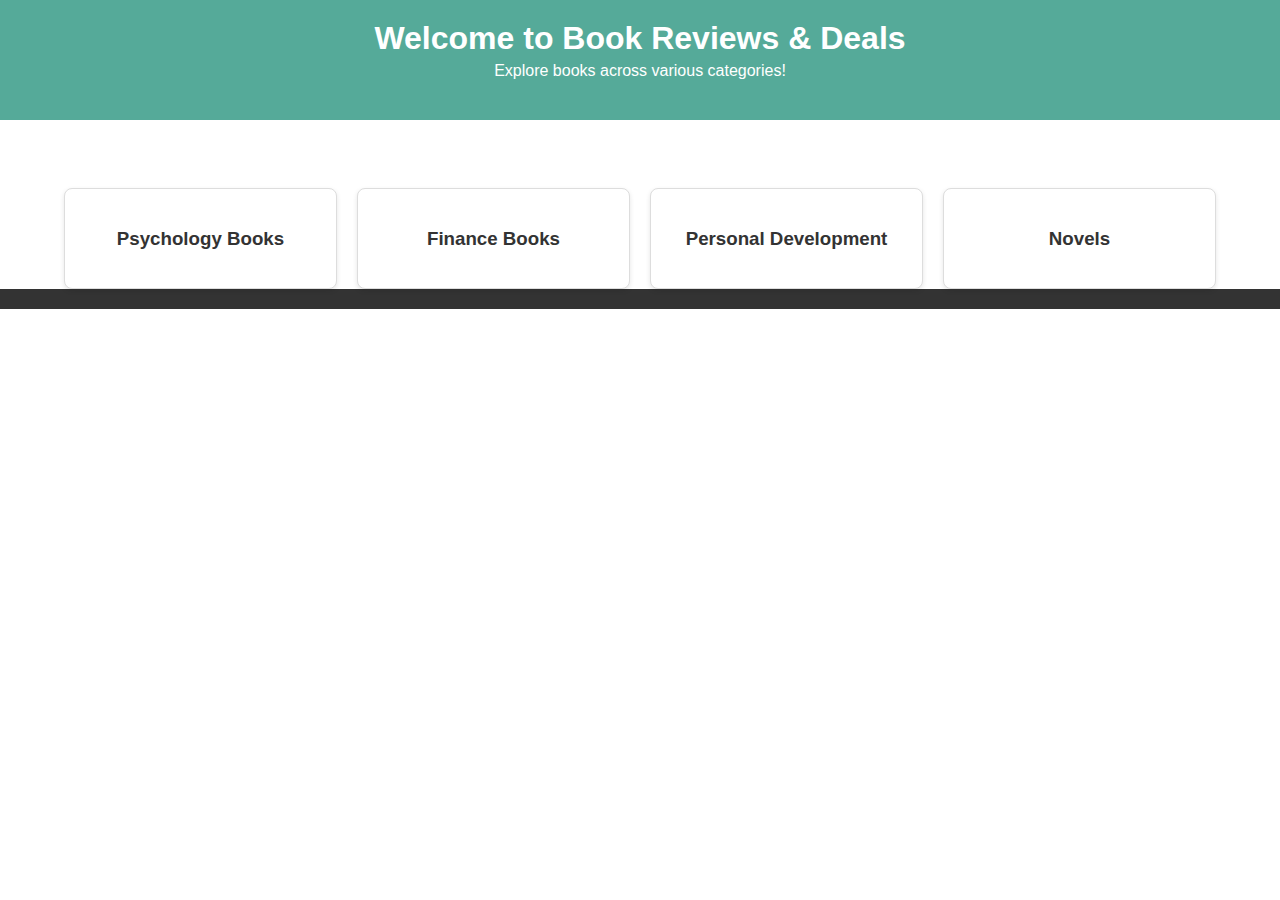
==== index.html @ 20fa57d8 "added files manually 😖" ====
<!DOCTYPE html>
<html lang="en">
<head>
  <meta charset="UTF-8">
  <meta name="viewport" content="width=device-width, initial-scale=1.0">
  <title>Book Categories</title>
  <link rel="stylesheet" href="styles.css">
</head>
<body>
  <header class="header">
    <div class="container">
      <h1>Welcome to Book Reviews & Deals</h1>
      <p>Explore books across various categories!</p>
    </div>
  </header>

  <main class="categories">
    <div class="container">
      <h2>Categories</h2>
      <div class="category-grid">
        <a href="psychology.html" class="category-card">
          <h3>Psychology Books</h3>
        </a>
        <a href="finance.html" class="category-card">
          <h3>Finance Books</h3>
        </a>
        <a href="personal.html" class="category-card">
          <h3>Personal Development</h3>
        </a>
        <a href="novels.html" class="category-card">
          <h3>Novels</h3>
        </a>
      </div>
    </div>
  </main>

  <footer class="footer">
    
  </footer>
</body>
</html>
---- styles.css ----
/* General Styles */
body {
  font-family: 'Arial', sans-serif;
  margin: 0;
  padding: 0;
  background-color: #f9f9f9;
  color: #333;
  background: url('#') no-repeat center center fixed;
  background-size: cover; /* Ensures the image covers the whole background */
  margin: 0;
  padding: 0;
  font-family: 'Arial', sans-serif;
  color: #fff; /* Text color for contrast */
  
}

.container {
  width: 90%;
  max-width: 1200px;
  margin: 0 auto;
}

/* Header */
.header {
  background-color: #5a9;
  color: #fff;
  text-align: center;
  padding: 20px 0;
}

.header h1 {
  margin: 0;
}

.header p {
  margin: 5px 0 20px;
}

.btn {
  display: inline-block;
  padding: 10px 20px;
  background-color: #0078d7;
  color: #fff;
  text-decoration: none;
  border-radius: 5px;
  transition: background-color 0.3s ease;
}

.btn:hover {
  background-color: #0056a6;
}

/* Categories */
.categories h2 {
  text-align: center;
  margin-bottom: 20px;
}

.category-grid {
  display: grid;
  grid-template-columns: repeat(auto-fit, minmax(200px, 1fr));
  gap: 20px;
}

.category-card {
  display: block;
  background-color: #fff;
  border: 1px solid #ddd;
  border-radius: 8px;
  text-align: center;
  padding: 20px;
  text-decoration: none;
  color: #333;
  box-shadow: 0 2px 5px rgba(0, 0, 0, 0.1);
}

.category-card:hover {
  background-color: #0078d7;
  color: #fff;
}

/* Books Section */
.book-section h2 {
  text-align: center;
  margin-bottom: 20px;
}

.book-grid {
  display: grid;
  grid-template-columns: repeat(auto-fit, minmax(250px, 1fr));
  gap: 20px;
}

.book-card {
  background-color: #fff;
  border: 1px solid #ddd;
  border-radius: 8px;
  padding: 20px;
  text-align: center;
  box-shadow: 0 2px 5px rgba(0, 0, 0, 0.1);
}

.book-card img {
  max-width: 100%;
  height: auto;
}

.book-card h3 {
  margin: 10px 0;
}

.book-card .author {
  font-size: 14px;
  color: #666;
}

.book-card .btn {
  margin-top: 10px;
}

/* Footer */
.footer {
  background-color: #333;
  color: #fff;
  text-align: center;
  padding: 10px 0;
}
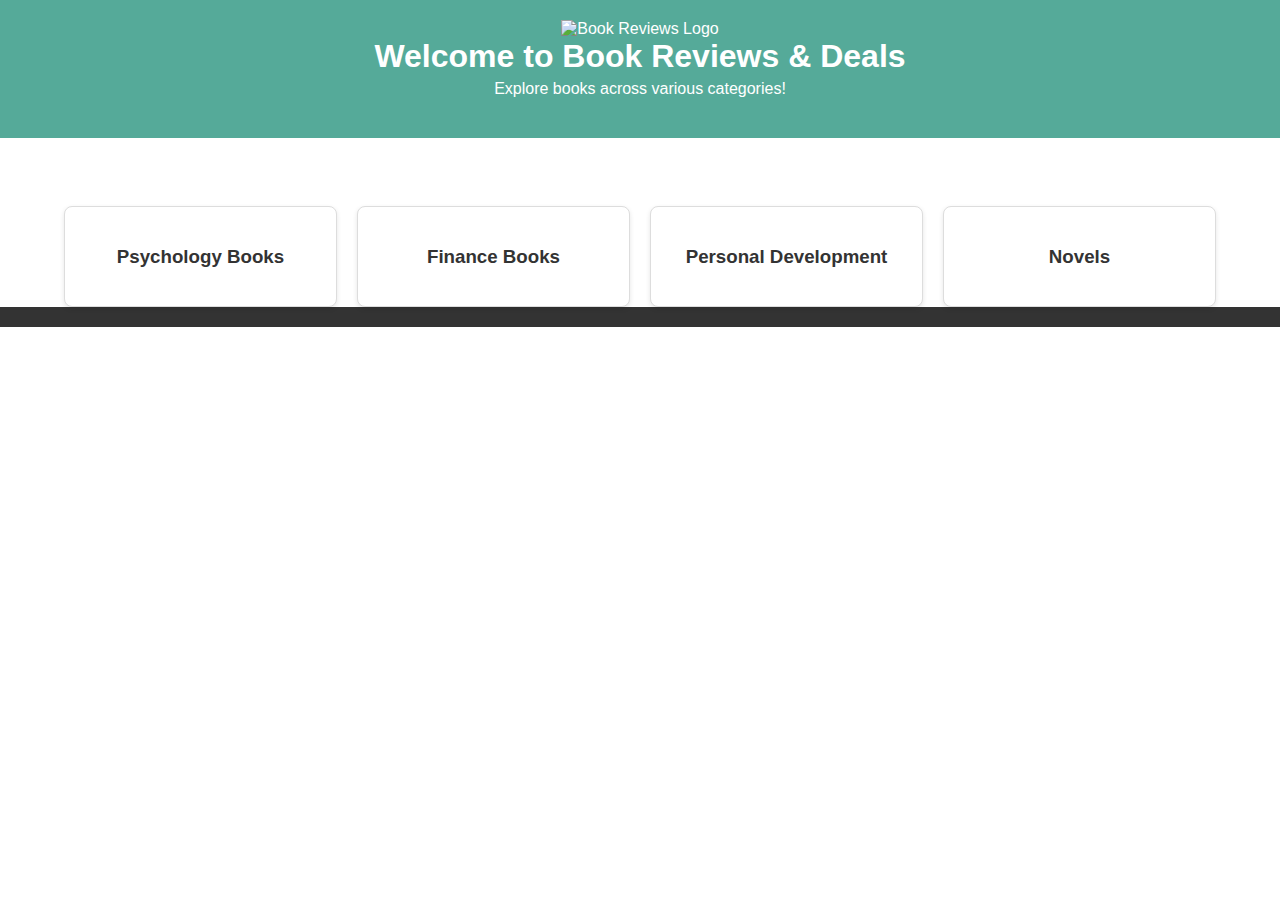
==== commit ef3ec962: "Update index.html" ====
--- a/index.html
+++ b/index.html
@@ -9,8 +9,13 @@
 <body>
   <header class="header">
     <div class="container">
-      <h1>Welcome to Book Reviews & Deals</h1>
-      <p>Explore books across various categories!</p>
+      <div class="header-content">
+        <img src="logo.png" alt="Book Reviews Logo" class="logo">
+        <div class="header-text">
+          <h1>Welcome to Book Reviews & Deals</h1>
+          <p>Explore books across various categories!</p>
+        </div>
+      </div>
     </div>
   </header>
 
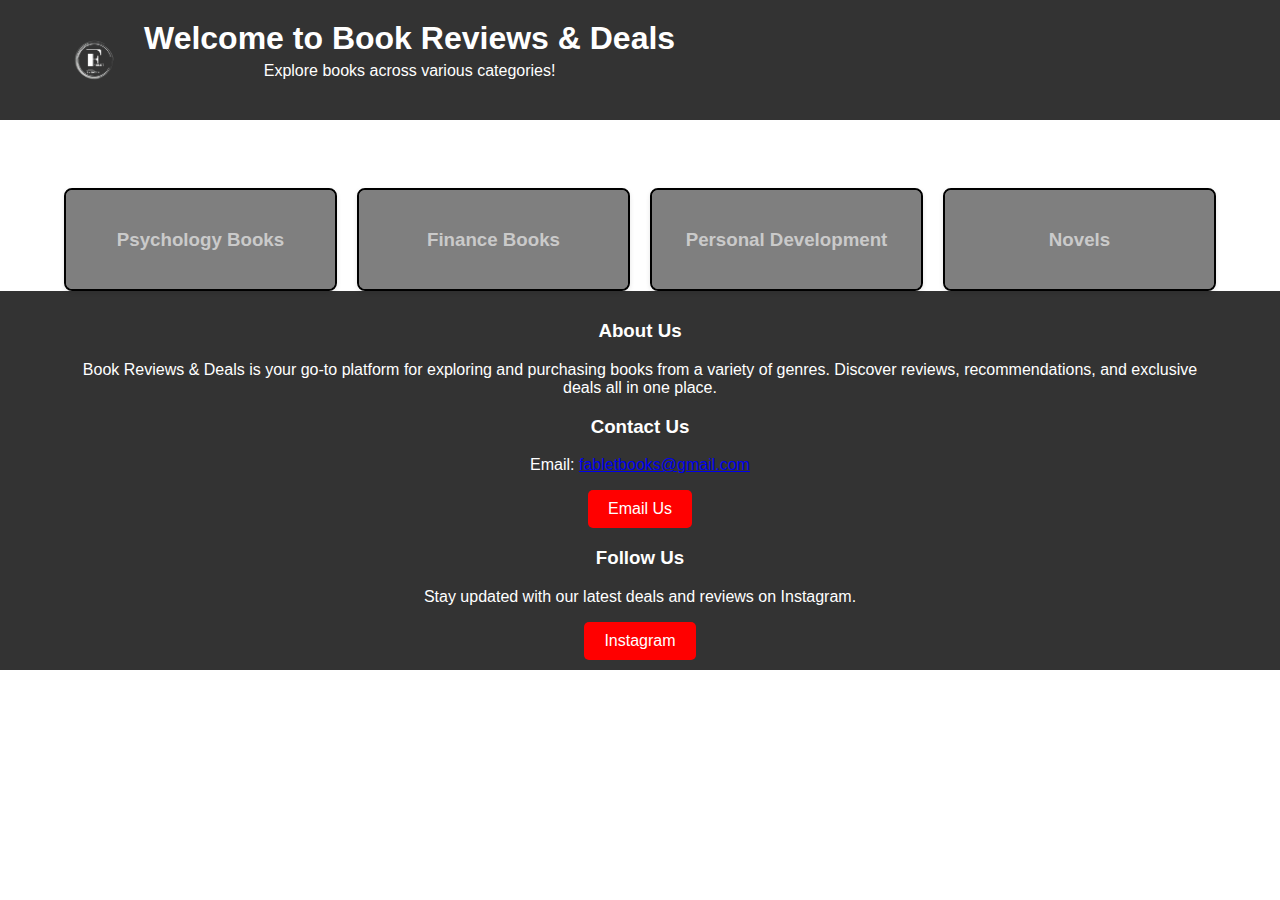
==== commit 47cd68da: "Update index.html" ====
--- a/index.html
+++ b/index.html
@@ -35,12 +35,35 @@
         <a href="novels.html" class="category-card">
           <h3>Novels</h3>
         </a>
+        
       </div>
     </div>
   </main>
 
   <footer class="footer">
-    
+    <div class="container">
+      <div class="footer-content">
+        <!-- About Us Column -->
+        <div class="about-section">
+          <h3>About Us</h3>
+          <p>Book Reviews & Deals is your go-to platform for exploring and purchasing books from a variety of genres. Discover reviews, recommendations, and exclusive deals all in one place.</p>
+        </div>
+        
+        <!-- Contact Us Column -->
+        <div class="contact-section">
+          <h3>Contact Us</h3>
+          <p>Email: <a href="mailto:fabletbooks@gmail.com">fabletbooks@gmail.com</a></p>
+          <a href="mailto:fabletbooks@gmail.com" class="btn">Email Us</a>
+        </div>
+        
+        <!-- Instagram Column -->
+        <div class="social-media-section">
+          <h3>Follow Us</h3>
+          <p>Stay updated with our latest deals and reviews on Instagram.</p>
+          <a href="https://www.instagram.com/fablet_review/" target="_blank" class="btn">Instagram</a>
+        </div>
+      </div>
+    </div>
   </footer>
 </body>
 </html>
--- a/styles.css
+++ b/styles.css
@@ -3,16 +3,31 @@
   font-family: 'Arial', sans-serif;
   margin: 0;
   padding: 0;
-  background-color: #f9f9f9;
+  background-color: #ffffff;
   color: #333;
-  background: url('#') no-repeat center center fixed;
-  background-size: cover; /* Ensures the image covers the whole background */
+  background: url('background.png') no-repeat center center fixed;
+  background-size: cover; 
   margin: 0;
   padding: 0;
   font-family: 'Arial', sans-serif;
-  color: #fff; /* Text color for contrast */
+  color: #fff; 
   
 }
+
+.header-content {
+  display: flex;
+  align-items: center;
+  gap: 20px;
+}
+
+
+.logo {
+  width: 60px; 
+  height: auto;
+  display: block;
+}
+
+
 
 .container {
   width: 90%;
@@ -20,13 +35,14 @@
   margin: 0 auto;
 }
 
-/* Header */
+
 .header {
-  background-color: #5a9;
+  background-color: rgba(0, 0, 0, 0.8); 
   color: #fff;
   text-align: center;
   padding: 20px 0;
 }
+
 
 .header h1 {
   margin: 0;
@@ -39,7 +55,7 @@
 .btn {
   display: inline-block;
   padding: 10px 20px;
-  background-color: #0078d7;
+  background-color: #ff0000;
   color: #fff;
   text-decoration: none;
   border-radius: 5px;
@@ -47,7 +63,7 @@
 }
 
 .btn:hover {
-  background-color: #0056a6;
+  background-color: #890d0d;
 }
 
 /* Categories */
@@ -64,20 +80,45 @@
 
 .category-card {
   display: block;
-  background-color: #fff;
-  border: 1px solid #ddd;
+  position: relative; /* To position the pseudo-element */
+  background-color: transparent; /* Set transparent background */
+  border: 2px solid #000000; /* Retain border for visibility */
   border-radius: 8px;
   text-align: center;
   padding: 20px;
   text-decoration: none;
-  color: #333;
+  color: #cacaca;
   box-shadow: 0 2px 5px rgba(0, 0, 0, 0.1);
+  overflow: hidden; /* Ensure the pseudo-element stays within the button */
+  transition: background-color 0.3s ease, color 0.3s ease; /* Smooth hover transition */
+}
+
+.category-card::before {
+  content: ''; /* Add an empty content for the pseudo-element */
+  position: absolute;
+  top: 0;
+  left: 0;
+  width: 100%;
+  height: 100%;
+  background-color: rgba(0, 0, 0, 0.5); /* Black layer with transparency */
+  z-index: 0; /* Place the layer below the text */
+  transition: background-color 0.3s ease; /* Smooth transition on hover */
+}
+
+.category-card:hover::before {
+  background-color: rgba(0, 0, 0, 0.8); /* Darker layer on hover */
 }
 
 .category-card:hover {
-  background-color: #0078d7;
-  color: #fff;
+  color: #fff; /* Change text color for better contrast */
 }
+
+.category-card * {
+  position: relative;
+  z-index: 1; /* Ensure content stays above the black layer */
+}
+
+
 
 /* Books Section */
 .book-section h2 {
@@ -92,7 +133,7 @@
 }
 
 .book-card {
-  background-color: #fff;
+  background-color: #000000;
   border: 1px solid #ddd;
   border-radius: 8px;
   padding: 20px;
